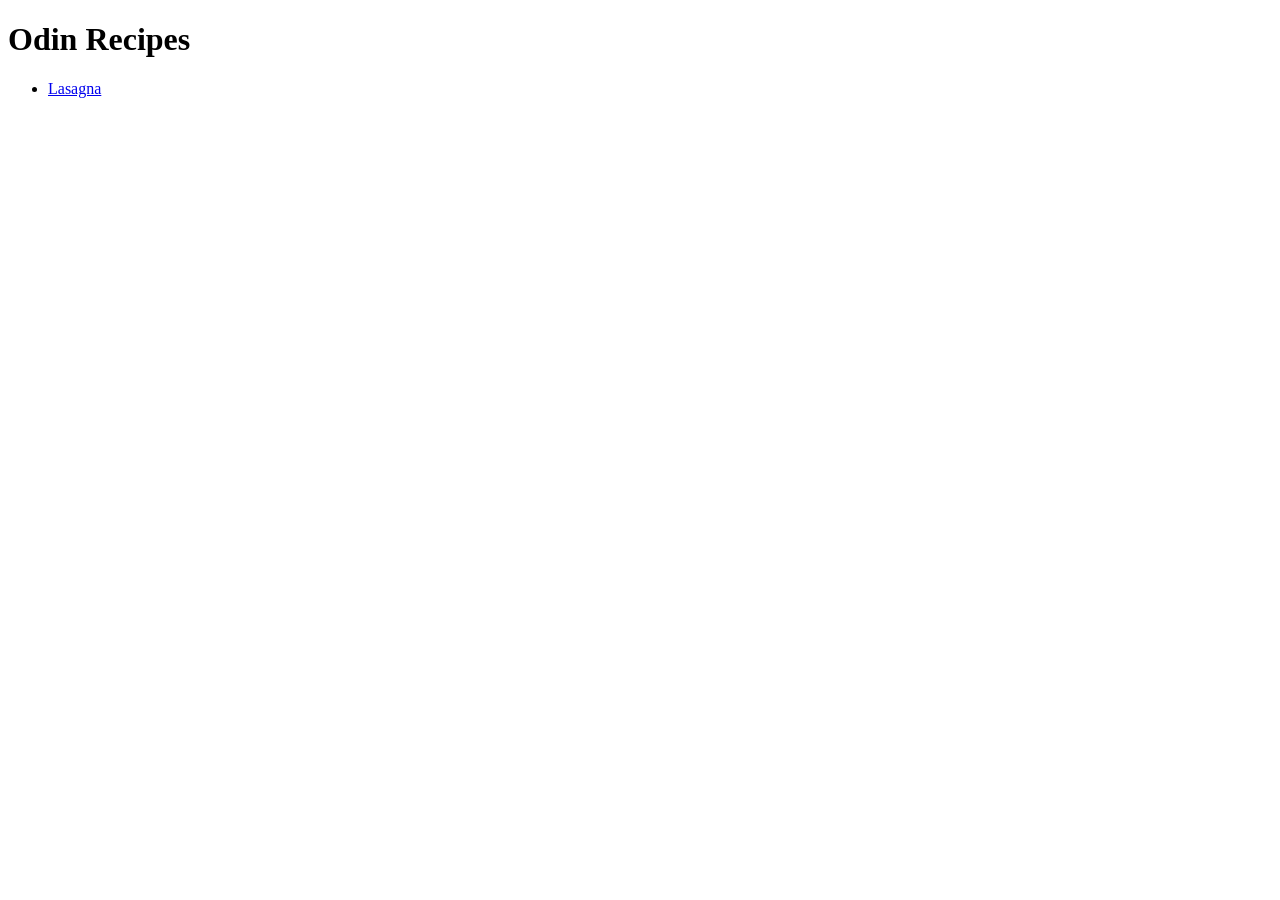
==== index.html @ c3a4156d "Add home and lasagna pages" ====
<!DOCTYPE html>
<html lang="en">
<head>
    <meta charset="UTF-8">
    <meta name="viewport" content="width=device-width, initial-scale=1.0">
    <title>Odin Recipes</title>
</head>
<body>
   <h1>Odin Recipes</h1>
   <ul>
    <li><a href="./recipes/lasagna.html">Lasagna</a></li>
   </ul>
</body>
</html>
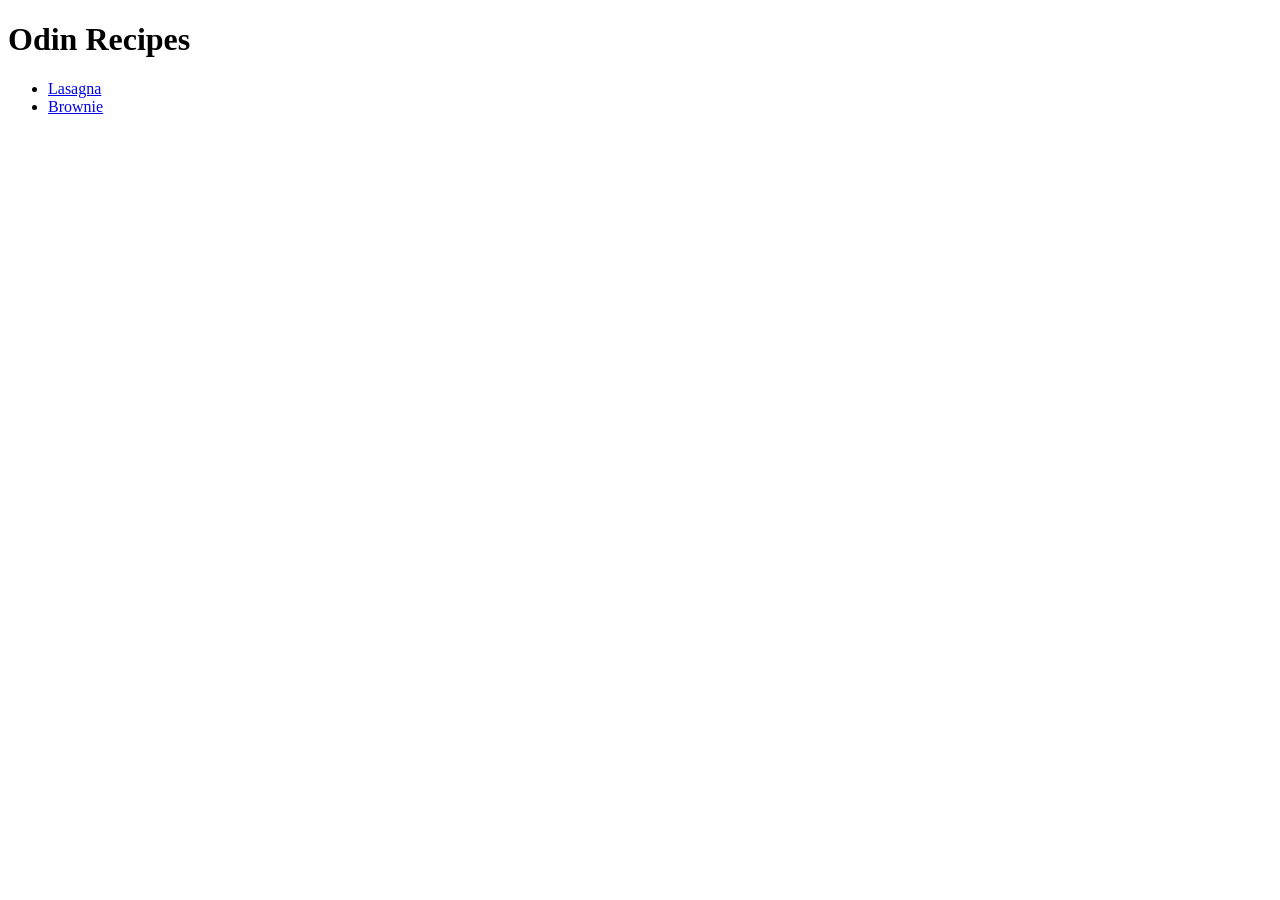
==== commit 401b137b: "Add brownie page along with link to it on hpme page" ====
--- a/index.html
+++ b/index.html
@@ -9,6 +9,7 @@
    <h1>Odin Recipes</h1>
    <ul>
     <li><a href="./recipes/lasagna.html">Lasagna</a></li>
+    <li><a href="./recipes/brownie.html">Brownie</a></li>
    </ul>
 </body>
 </html>
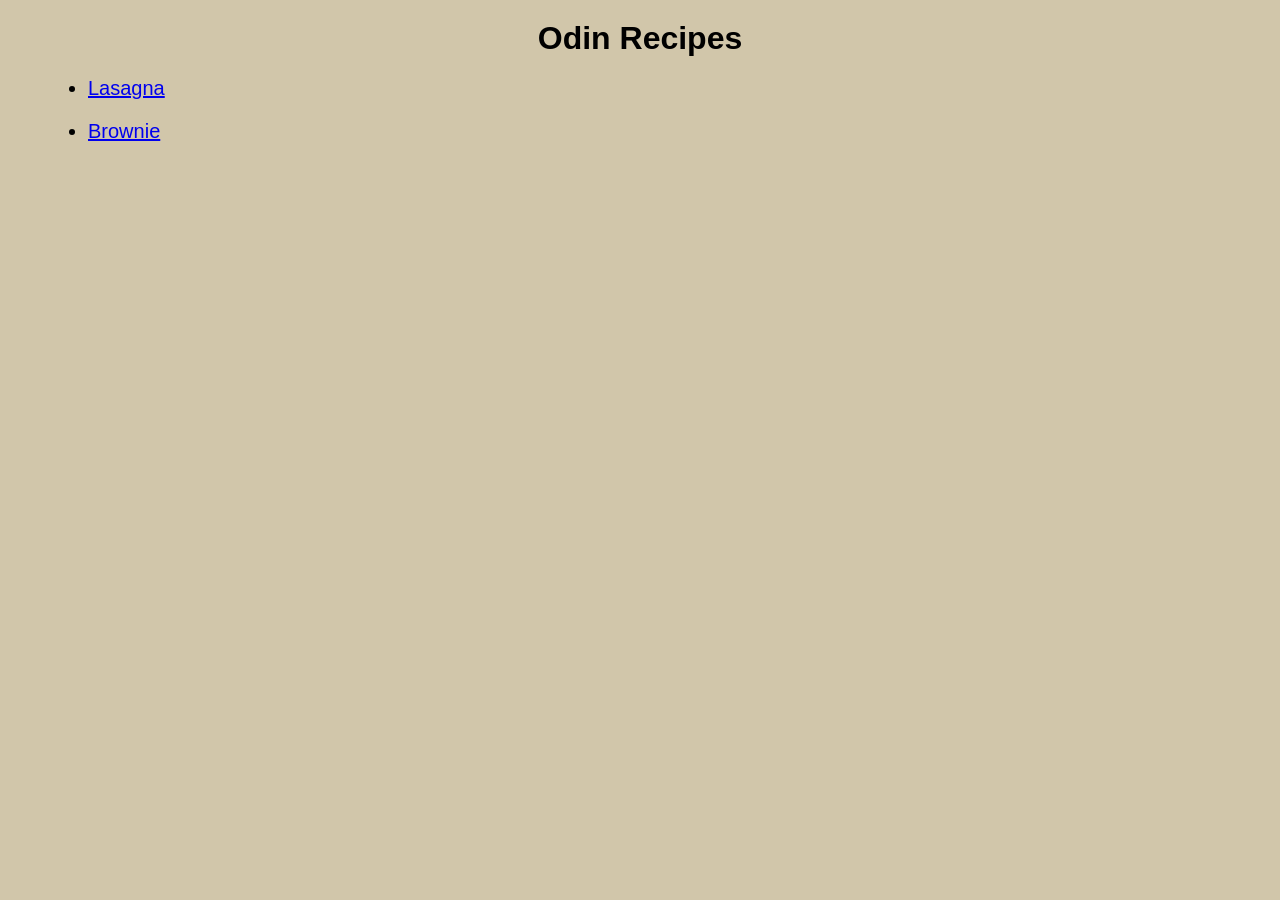
==== commit f16d41e7: "Add CSS styling" ====
--- a/index.html
+++ b/index.html
@@ -4,6 +4,7 @@
     <meta charset="UTF-8">
     <meta name="viewport" content="width=device-width, initial-scale=1.0">
     <title>Odin Recipes</title>
+    <link rel="stylesheet" href="style.css">
 </head>
 <body>
    <h1>Odin Recipes</h1>
--- a/style.css
+++ b/style.css
@@ -0,0 +1,50 @@
+h1,
+h3,
+p,
+ul,
+ol,
+li,
+img {
+    box-sizing: border-box;
+    margin: 20px;
+}
+
+h1,
+h3,
+.note {
+    text-align: center;
+}
+
+.desc {
+    text-align: left;
+}
+
+img {
+    float: left;
+    border-radius: 10px;
+    width: 400px;
+    height: 400px;
+}
+
+h3 {
+    margin: 30px auto;
+}
+
+p,
+ol,
+ul,
+h3 {
+    font-size: 15pt;
+}
+
+.empty {
+    height: 250px;
+}
+
+* {
+    font-family: Impact, Haettenschweiler, 'Arial Narrow Bold', sans-serif
+}
+
+body {
+    background-color: #d1c6aa;
+}
